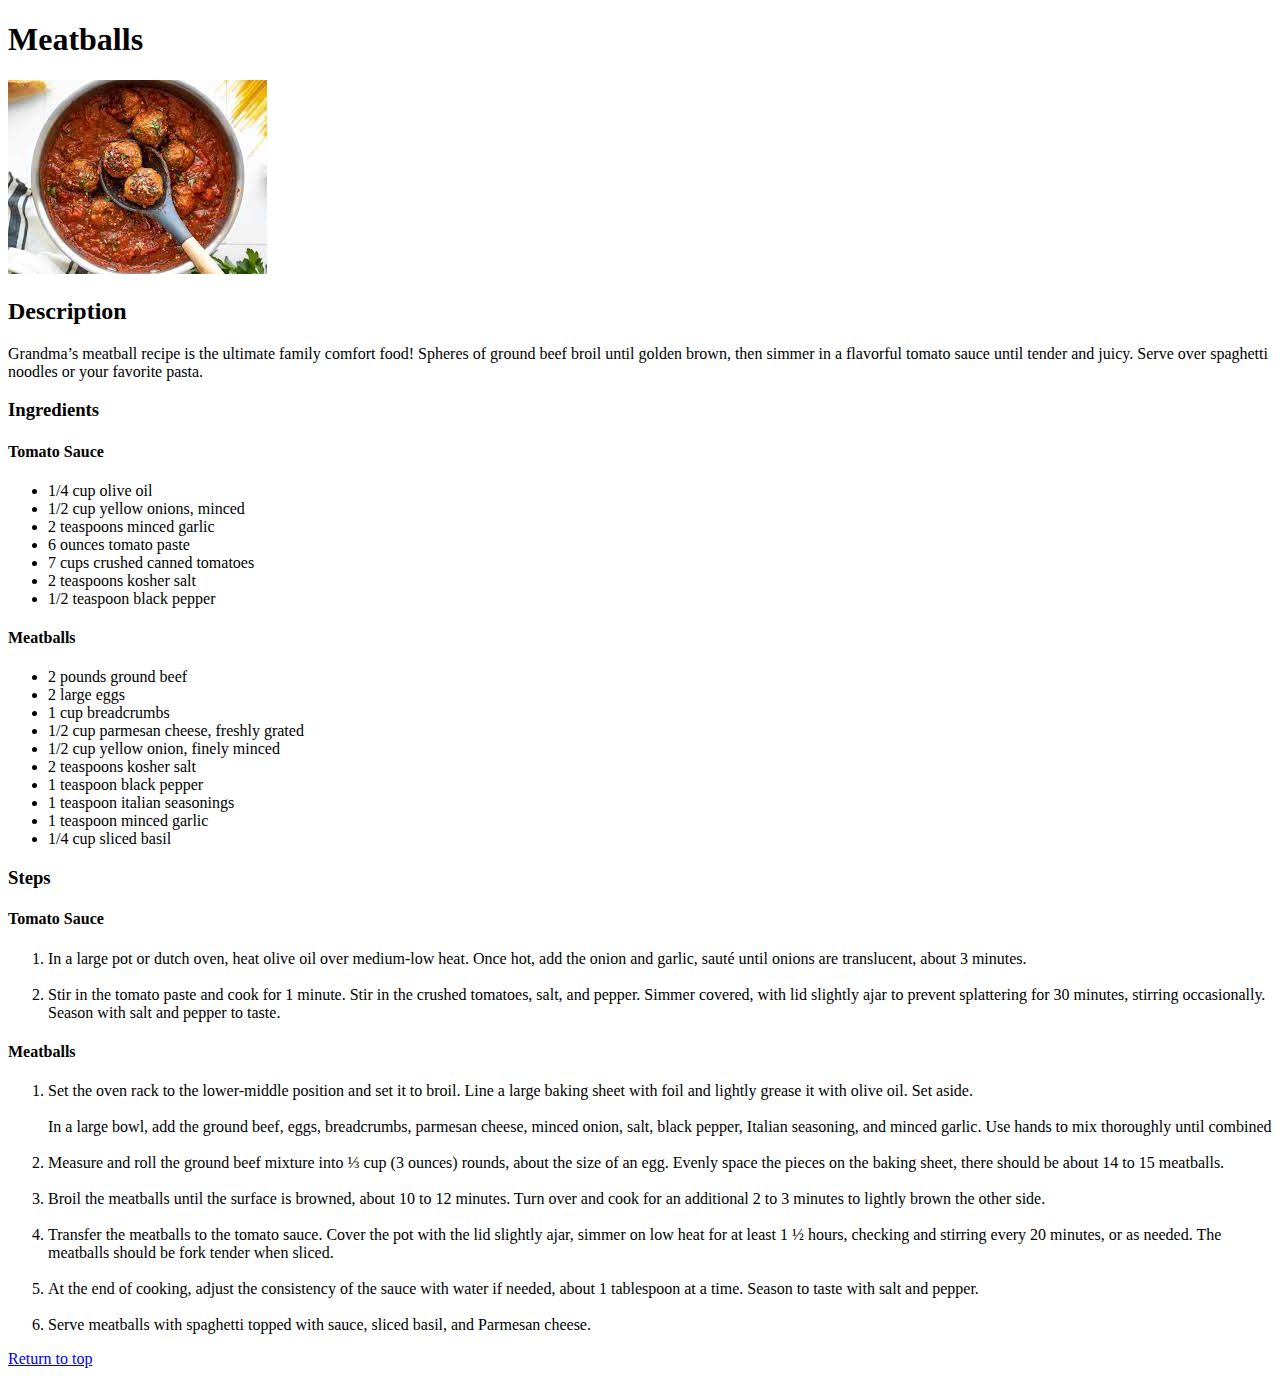
==== recipes/meatballs.html @ 580495b5 "First commit of files" ====
<!DOCTYPE html>
<html lang="en">
    <head>
        <meta charset="UTF-8">
        <title>Meatballs</title>
    </head>

    <body>
        <h1 id="header">Meatballs</h1>
        <img src="../images/meatballs.jpeg" alt="a picture of meatballs">
        <h2>Description</h2>
            <p>Grandma’s meatball recipe is the ultimate family comfort food! Spheres of ground beef broil until golden brown, then simmer in a flavorful tomato sauce until tender and juicy. Serve over spaghetti noodles or your favorite pasta.</p>
        <h3>Ingredients</h3>
            <h4>Tomato Sauce</h4>
                <ul>
                    <li>1/4 cup olive oil</li>
                    <li>1/2 cup yellow onions, minced</li>
                    <li>2 teaspoons minced garlic</li>
                    <li>6 ounces tomato paste</li>
                    <li>7 cups crushed canned tomatoes</li>
                    <li>2 teaspoons kosher salt</li>
                    <li>1/2 teaspoon black pepper</li>
                </ul>
            <h4>Meatballs</h4>
                <ul>
                    <li>2 pounds ground beef</li>
                    <li>2 large eggs</li>
                    <li>1 cup breadcrumbs</li>
                    <li>1/2 cup parmesan cheese, freshly grated</li>
                    <li>1/2 cup yellow onion, finely minced</li>
                    <li>2 teaspoons kosher salt</li>
                    <li>1 teaspoon black pepper</li>
                    <li>1 teaspoon italian seasonings</li>
                    <li>1 teaspoon minced garlic</li>
                    <li>1/4 cup sliced basil</li>
                </ul>
        <h3>Steps</h3>
            <h4>Tomato Sauce</h4>
                <ol>
                    <li>In a large pot or dutch oven, heat olive oil over medium-low heat. Once hot, add the onion and garlic, sauté until onions are translucent, about 3 minutes.</li>
                    <br>
                    <li>Stir in the tomato paste and cook for 1 minute. Stir in the crushed tomatoes, salt, and pepper. Simmer covered, with lid slightly ajar to prevent splattering for 30 minutes, stirring occasionally. Season with salt and pepper to taste.</li>
                </ol>
            <h4>Meatballs</h4>
                <ol>
                    <li>Set the oven rack to the lower-middle position and set it to broil. Line a large baking sheet with foil and lightly grease it with olive oil. Set aside.
                    <br>
                    <br>
                    In a large bowl, add the ground beef, eggs, breadcrumbs, parmesan cheese, minced onion, salt, black pepper, Italian seasoning, and minced garlic. Use hands to mix thoroughly until combined</li>
                    <br>
                    <li>Measure and roll the ground beef mixture into ⅓ cup (3 ounces) rounds, about the size of an egg. Evenly space the pieces on the baking sheet, there should be about 14 to 15 meatballs.</li>
                    <br>
                    <li>Broil the meatballs until the surface is browned, about 10 to 12 minutes. Turn over and cook for an additional 2 to 3 minutes to lightly brown the other side.</li>
                    <br>
                    <li>Transfer the meatballs to the tomato sauce. Cover the pot with the lid slightly ajar, simmer on low heat for at least 1 ½ hours, checking and stirring every 20 minutes, or as needed. The meatballs should be fork tender when sliced.
                    </li>
                    <br>
                    <li>At the end of cooking, adjust the consistency of the sauce with water if needed, about 1 tablespoon at a time. Season to taste with salt and pepper.</li>
                    <br>
                    <li>Serve meatballs with spaghetti topped with sauce, sliced basil, and Parmesan cheese.</li>
                </ol>
        <a href="#header">Return to top</a>
    </body>
</html>
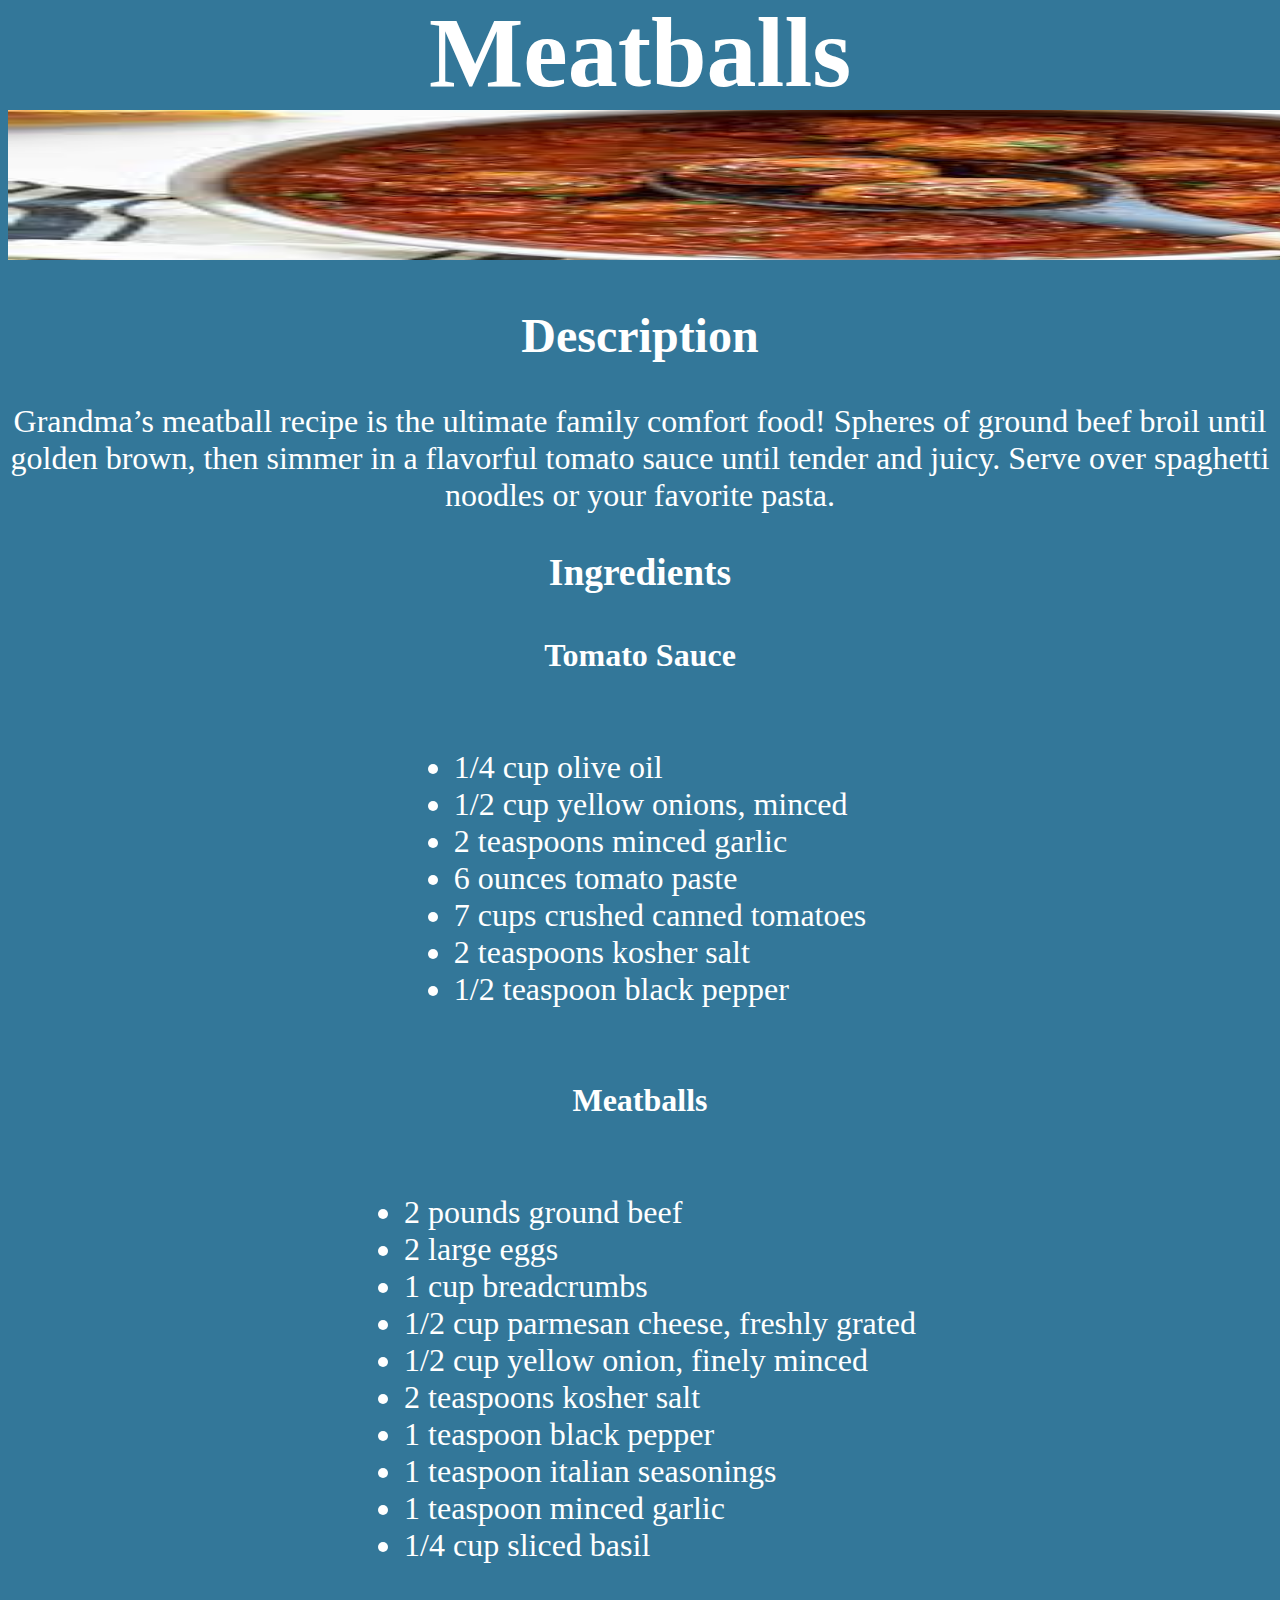
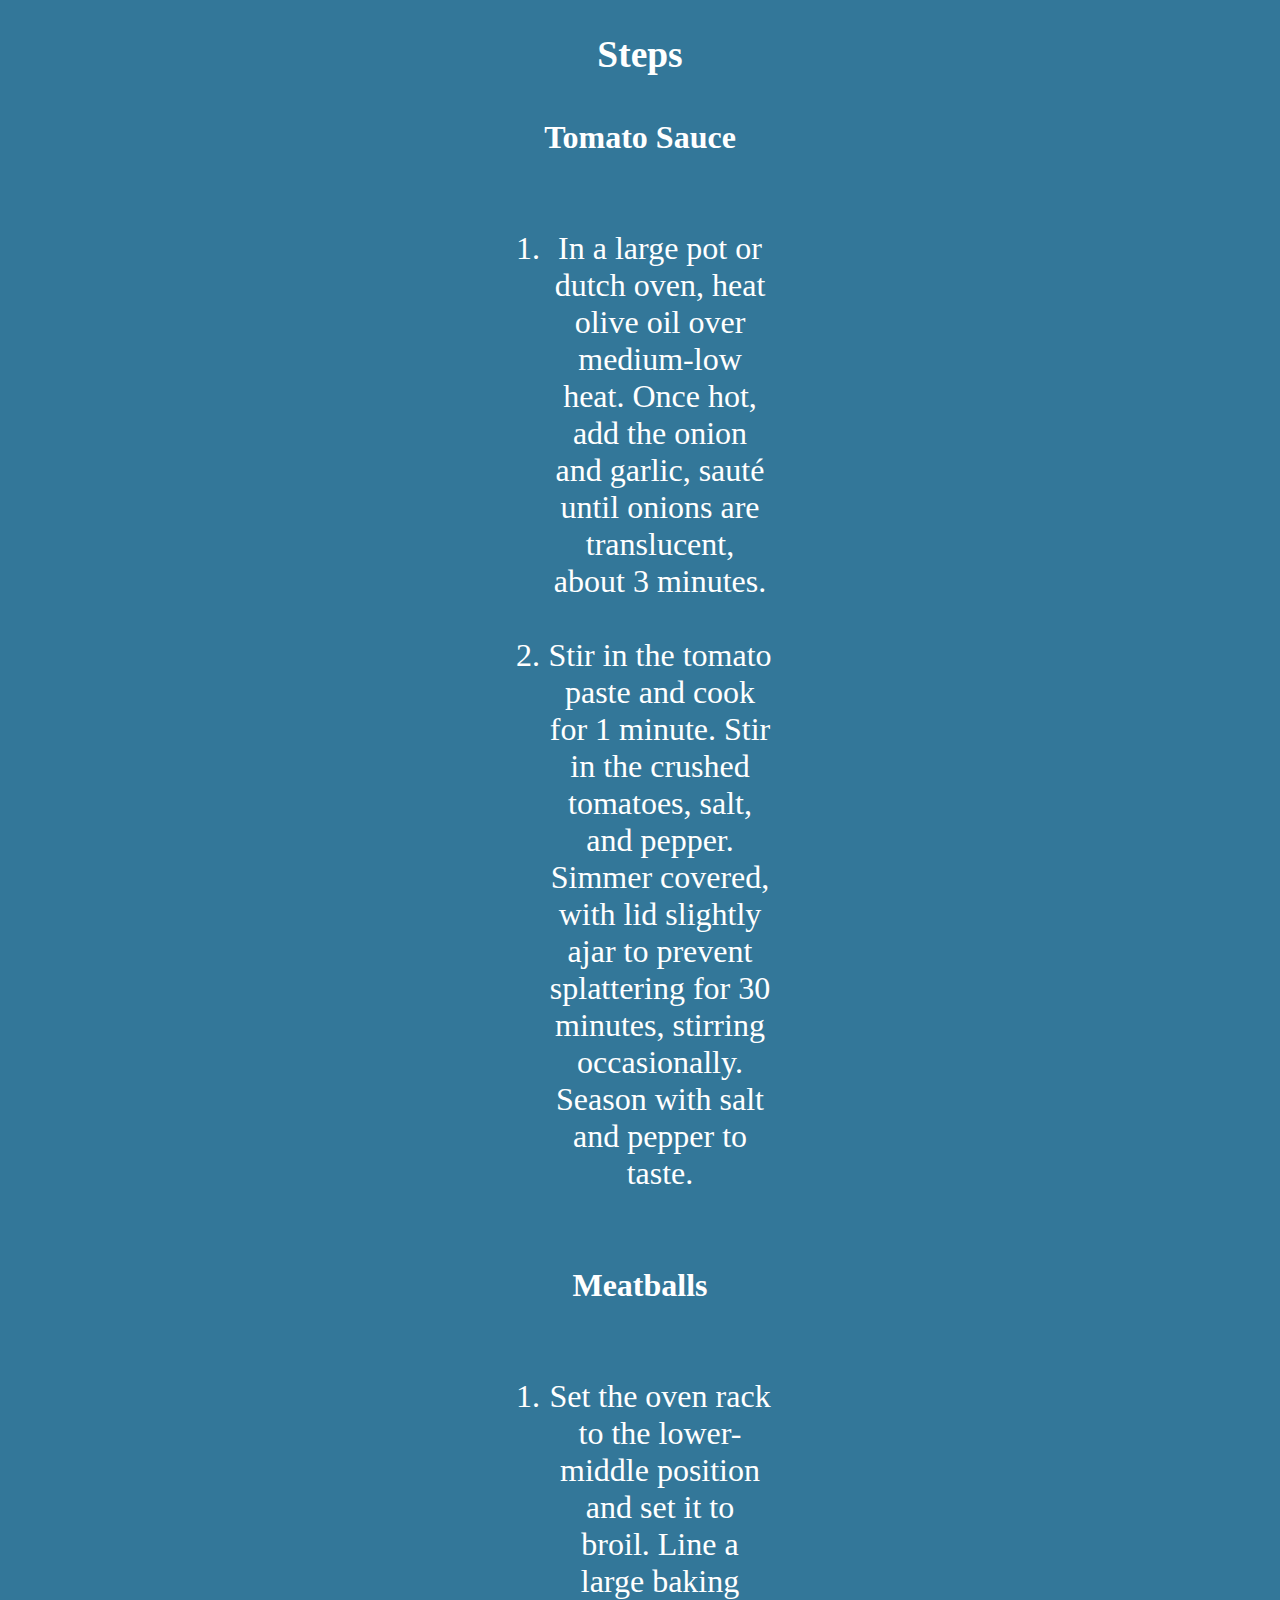
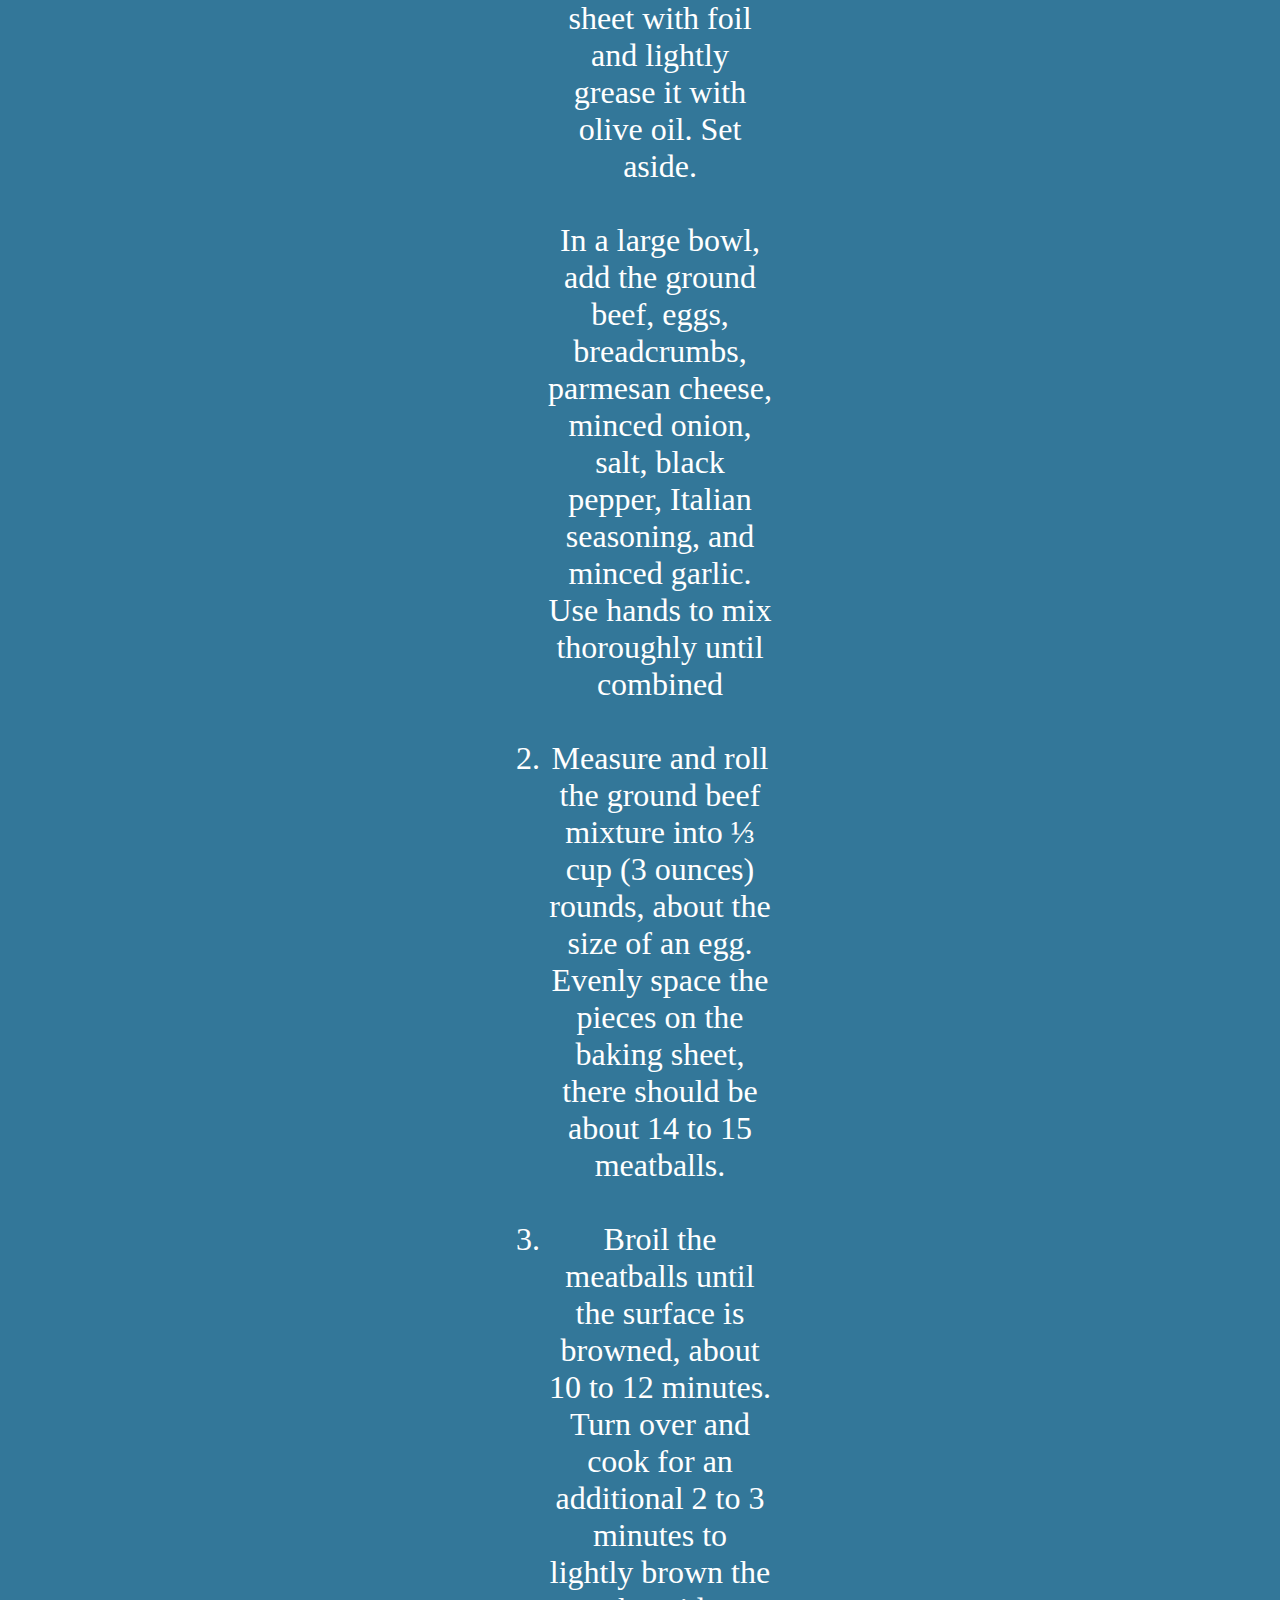
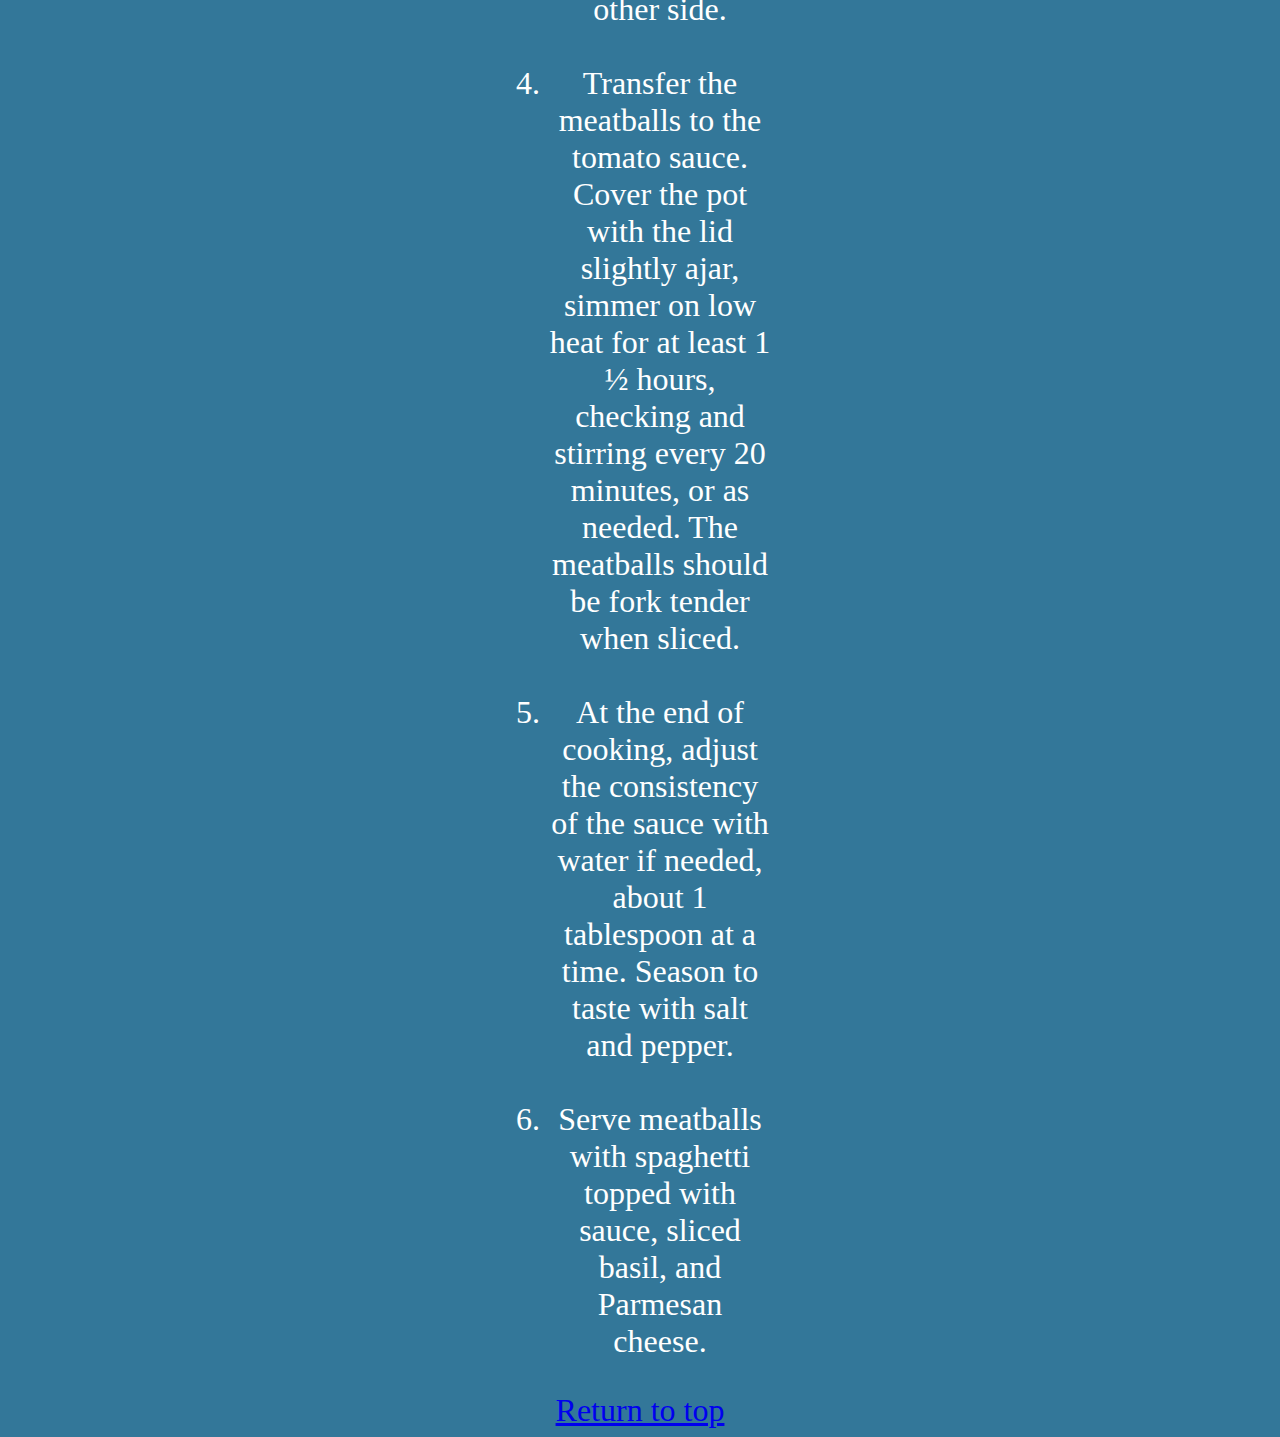
==== commit c5bfee23: "Change website look, mess around with CSS" ====
--- a/recipes/meatballs.html
+++ b/recipes/meatballs.html
@@ -3,16 +3,17 @@
     <head>
         <meta charset="UTF-8">
         <title>Meatballs</title>
+        <link rel="stylesheet" href="styles-pages.css">
     </head>
 
     <body>
         <h1 id="header">Meatballs</h1>
-        <img src="../images/meatballs.jpeg" alt="a picture of meatballs">
+        <img class="image" src="../images/meatballs.jpeg" alt="a picture of meatballs">
         <h2>Description</h2>
             <p>Grandma’s meatball recipe is the ultimate family comfort food! Spheres of ground beef broil until golden brown, then simmer in a flavorful tomato sauce until tender and juicy. Serve over spaghetti noodles or your favorite pasta.</p>
         <h3>Ingredients</h3>
             <h4>Tomato Sauce</h4>
-                <ul>
+                <ul class="myUL">
                     <li>1/4 cup olive oil</li>
                     <li>1/2 cup yellow onions, minced</li>
                     <li>2 teaspoons minced garlic</li>
@@ -22,7 +23,7 @@
                     <li>1/2 teaspoon black pepper</li>
                 </ul>
             <h4>Meatballs</h4>
-                <ul>
+                <ul class="myUL">
                     <li>2 pounds ground beef</li>
                     <li>2 large eggs</li>
                     <li>1 cup breadcrumbs</li>
@@ -36,13 +37,13 @@
                 </ul>
         <h3>Steps</h3>
             <h4>Tomato Sauce</h4>
-                <ol>
+                <ol class="myUL">
                     <li>In a large pot or dutch oven, heat olive oil over medium-low heat. Once hot, add the onion and garlic, sauté until onions are translucent, about 3 minutes.</li>
                     <br>
                     <li>Stir in the tomato paste and cook for 1 minute. Stir in the crushed tomatoes, salt, and pepper. Simmer covered, with lid slightly ajar to prevent splattering for 30 minutes, stirring occasionally. Season with salt and pepper to taste.</li>
                 </ol>
             <h4>Meatballs</h4>
-                <ol>
+                <ol class="myUL">
                     <li>Set the oven rack to the lower-middle position and set it to broil. Line a large baking sheet with foil and lightly grease it with olive oil. Set aside.
                     <br>
                     <br>
--- a/recipes/styles-pages.css
+++ b/recipes/styles-pages.css
@@ -0,0 +1,49 @@
+::-webkit-scrollbar  {
+    width: 1em;
+}
+
+::-webkit-scrollbar-track {
+    background: hsl(200,50%,80%,1);
+    border-radius: 100vw;
+    margin-block: .9em;
+}
+
+::-webkit-scrollbar-thumb {
+    background: linear-gradient(red,blue);
+    border-radius: 100vw;
+    border-style: solid;
+}
+
+::-webkit-scrollbar-thumb:hover {
+    background: hsl(200,80%,20%,1);
+}
+
+body {
+    text-align: center;
+    background: hsl(200,50%,40%,1);
+    color: white;
+    font-size: 32px;
+}
+
+h1 {
+    text-align: center;
+    color: hsl(0,50%,100%,1);
+    font-size: 100px;
+    margin-top: -1%;
+    margin-bottom: 0%;
+    background: hsl(200,50%,40%,1);
+}
+
+ul.myUL {
+    display: inline-block;
+    text-align: left;
+}
+
+ol.myUL {
+    display: inline-block;
+    margin-inline: 500px;
+}
+.image {
+    height: 150px;
+    width: 1800px;
+}
